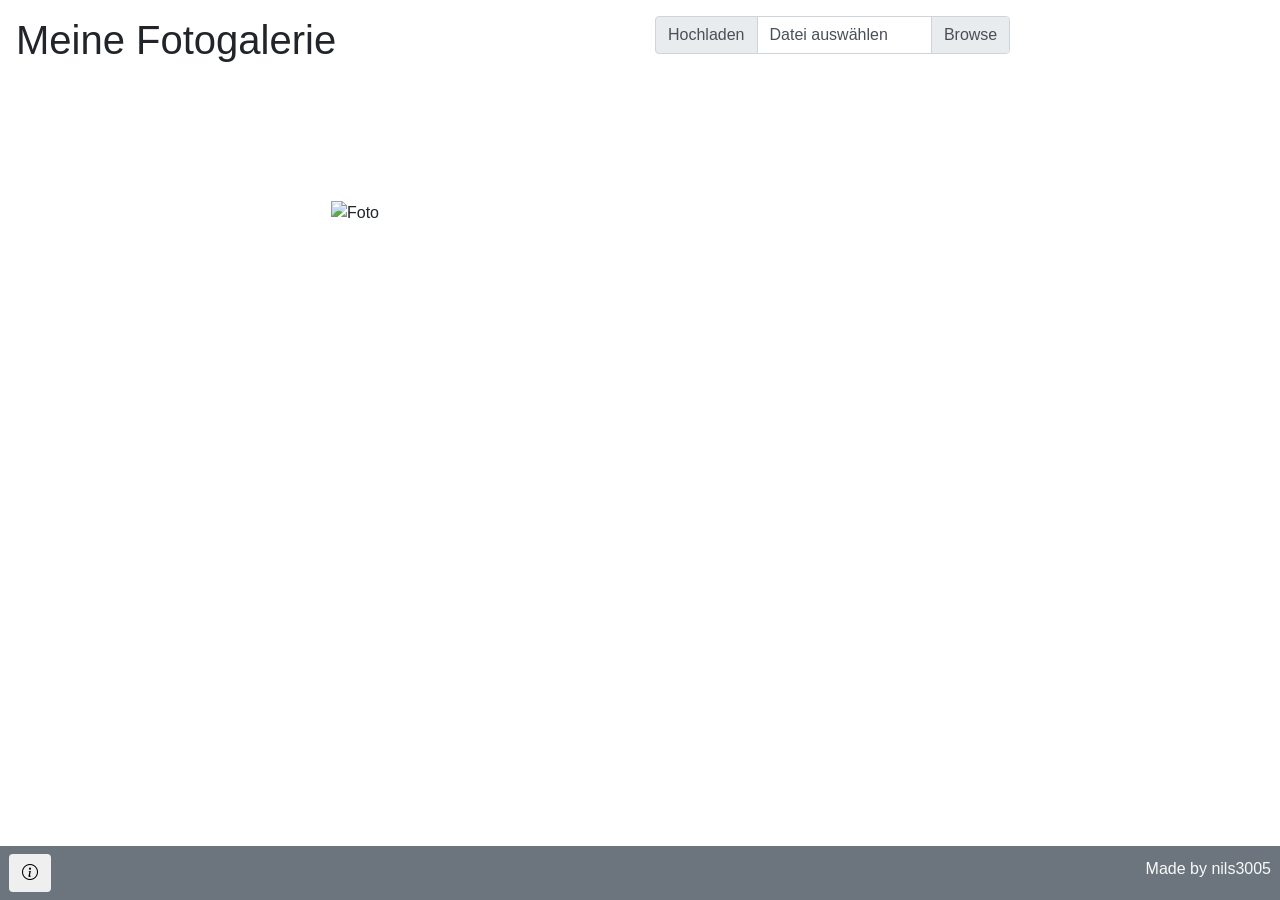
==== src/main/resources/templates/index.html @ 134f0b55 "Mit Multipartupload angefangen" ====
<!DOCTYPE html>
<html lang="de" xmlns:th="https://www.thymeleaf.org">
<head>
    <meta charset="UTF-8">
    <title>Fotogalerie</title>
    <link rel="stylesheet" href="https://cdn.jsdelivr.net/npm/bootstrap@4.1.3/dist/css/bootstrap.min.css" integrity="sha384-MCw98/SFnGE8fJT3GXwEOngsV7Zt27NXFoaoApmYm81iuXoPkFOJwJ8ERdknLPMO" crossorigin="anonymous">
    <link rel="stylesheet" href="https://cdn.jsdelivr.net/npm/bootstrap-icons@1.5.0/font/bootstrap-icons.css">
</head>
<body>
    <div class="container">
        <div class="row fixed-top pt-2 pb-2 mb-5 shadow p-3 bg-white rounded">
            <div class="col">
                <span class="h1">Meine Fotogalerie</span>
            </div>

            <div class="col">
                <div class="input-group">
                    <div class="input-group-prepend">
                        <button onclick="uploadFile();" type="button" class="btn input-group-text" id="inputGroupFileAddon01" >Hochladen</button>
                    </div>
                    <div class="custom-file">
                        <input multiple type="file" class="custom-file-input" id="fileupload" name="fileupload[]" onchange="showInputChange(this)" aria-describedby="inputGroupFileAddon01" accept="image/*">
                        <label class="custom-file-label w-50" for="fileupload" id="label">Datei auswählen</label>
                    </div>
                </div>
            </div>
        </div>

        <div class="row mt-5 pt-5 text-center">
            <div class="col">
            <span th:text="${photos?.isEmpty} ? 'Hier ist der Platz für deine Fotos!' : ''" class="text-secondary"></span>
            </div>
        </div>

        <div class="row mt-5 pt-3 mb-5 pb-5" id="photo-row">
            <div class="col-sm-6" th:each="foto : ${photos}">
                <div class="form-check mt-4 mb-4 d-flex justify-content-center shadow p-3 bg-white rounded">
                    <img th:src="@{'data:image/png;base64,'+${foto.getBase64()}}" class="photo img-fluid" alt="Foto" loading="lazy">
                </div>
            </div>
        </div>

        <div class="modal fade" id="photo-modal" tabindex="-1" role="dialog" aria-labelledby="exampleModalCenterTitle" aria-hidden="true">
            <div class="modal-dialog modal-dialog-centered modal-xl" role="document">
                <div class="modal-content">
                    <div class="modal-header">
                        <button type="button" class="close" data-dismiss="modal" aria-label="Close">
                            <span aria-hidden="true">&times;</span>
                        </button>
                    </div>
                    <div class="modal-body d-flex justify-content-center">
                        <img class="modal-img img-fluid" src="" alt="Photo Modal">
                    </div>
                    <div class="modal-footer">
                        <button type="button" onclick="deleteFile()" class="btn" data-dismiss="modal"><span class="bi bi-trash"></span></button>
                    </div>
                </div>
            </div>
        </div>

        <div class="row mt-5 pb-2 pt-2 bg-secondary text-center text-light shadow-lg rounded fixed-bottom">
            <div class="col d-flex justify-content-start pl-4 info-center">
                <button class="btn bi bi-info-circle" data-toggle="modal" data-target="#infoModal"></button>
            </div>
            <div class="col d-flex justify-content-end align-items-center pr-4">
                <span class="h6">Made by <a class="text-light" href="https://github.com/nils3005">nils3005</a></span>
            </div>
        </div>

        <div class="modal fade" id="infoModal" tabindex="-1" role="dialog" aria-labelledby="infoModalTitle" aria-hidden="true">
            <div class="modal-dialog" role="document">
                <div class="modal-content">
                    <div class="modal-header">
                        <button type="button" class="close" data-dismiss="modal" aria-label="Close">
                            <span aria-hidden="true">&times;</span>
                        </button>
                    </div>
                    <div class="modal-body">
                        <h5>Willkommen im Informationszentrum</h5>
                        <p>Das "Meine Fotogalerie"-Programm ermöglicht es Ihnen Bilder lokal in einer Datenbank zu sichern.</p>
                        <p>Zusätzlich werden Ihre Fotos in einer modernen Übersicht dargestellt.</p>
                        <p>Mit einem einfachen Mausklick, auf ein von Ihnen hochgeladenes Bild, können Sie diese als Popup-Ansicht darstellen.</p>
                        <hr>
                        <h5>Bedienung</h5>
                        <p>Laden Sie ganz bequem ein oder mehrere Fotos Ihrer Wahl über den Upload-Button oben rechts auf der Hauptseite hoch.</p>
                        <p>Fotos können Sie in der Popup-Ansicht genauso einfach löschen, wie Sie diese hinzugefügt haben.</p>
                        <p>Aktuell arbeiten wir an einem Papierkorb-Feature. Sobald dieser zur Verfügung steht werden Sie mehr erfahren.</p>
                        <p>Warnung: Momentan sind nur Fotos erlaubt.</p>
                        <hr>
                        <h5>Ansprechpartner</h5>
                        <p>Bei weiteren Fragen oder Bemerkungen, melden Sie sich bitte beim <a href="https://github.com/nils3005">Entwicklerteam</a>. Dort lässt sich ebenfalls der Quellcode finden.</p>
                        <p><em>Vielen Dank, dass Sie sich für uns entschieden haben!</em></p>
                    </div>
                </div>
            </div>
        </div>
    </div>

</body>
    <script>
        function reloadPhotos(){
            location.reload();
        }

        async function uploadFile() {
            let formData = new FormData();
            for(let i = 0; i < fileupload.files.length; i++){
                formData.append("data", fileupload.files[i]);
                await fetch('http://localhost:8080', {
                    method: "POST",
                    body: formData
                })
            }
            reloadPhotos();
        }

        function showInputChange(input) {
            const size = input.files.length;
            document.getElementById("label").innerHTML  = size + " Element(e)";
        }

        async function deleteFile() {
            reloadPhotos();
        }

        document.addEventListener("click", function (e){
            if(e.target.classList.contains("photo")){
                const src = e.target.getAttribute("src");
                document.querySelector(".modal-img").src = src;
                const myModal = new bootstrap.Modal(document.getElementById('photo-modal'))
                myModal.show();
            }
        })
    </script>
    <script src="https://code.jquery.com/jquery-3.3.1.slim.min.js" integrity="sha384-q8i/X+965DzO0rT7abK41JStQIAqVgRVzpbzo5smXKp4YfRvH+8abtTE1Pi6jizo" crossorigin="anonymous"></script>
    <script src="https://cdn.jsdelivr.net/npm/popper.js@1.14.3/dist/umd/popper.min.js" integrity="sha384-ZMP7rVo3mIykV+2+9J3UJ46jBk0WLaUAdn689aCwoqbBJiSnjAK/l8WvCWPIPm49" crossorigin="anonymous"></script>
    <script src="https://cdn.jsdelivr.net/npm/bootstrap@4.1.3/dist/js/bootstrap.min.js" integrity="sha384-ChfqqxuZUCnJSK3+MXmPNIyE6ZbWh2IMqE241rYiqJxyMiZ6OW/JmZQ5stwEULTy" crossorigin="anonymous"></script>

    <style>
        @media (min-width: 768px) {
          .modal-xl {
            width: 90%;
           max-width:1400px;
          }
        }
    </style>
</html>
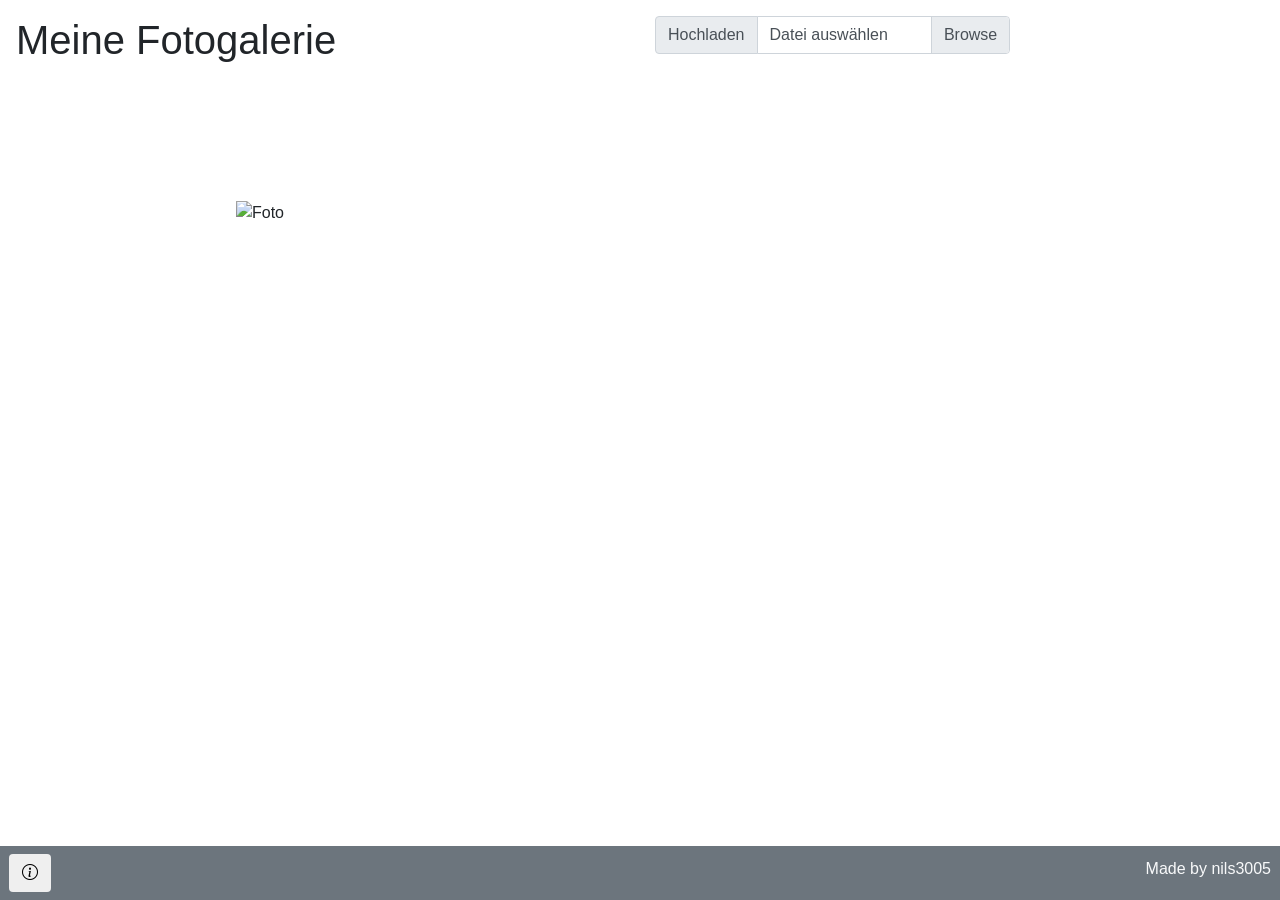
==== commit cbe68f5f: "Einzelne Bilder können in der PopUp Ansicht gelöscht werden" ====
--- a/src/main/resources/templates/index.html
+++ b/src/main/resources/templates/index.html
@@ -12,7 +12,6 @@
             <div class="col">
                 <span class="h1">Meine Fotogalerie</span>
             </div>
-
             <div class="col">
                 <div class="input-group">
                     <div class="input-group-prepend">
@@ -33,9 +32,9 @@
         </div>
 
         <div class="row mt-5 pt-3 mb-5 pb-5" id="photo-row">
-            <div class="col-sm-6" th:each="foto : ${photos}">
+            <div class="col-sm-4" th:each="foto : ${photos}">
                 <div class="form-check mt-4 mb-4 d-flex justify-content-center shadow p-3 bg-white rounded">
-                    <img th:src="@{'data:image/png;base64,'+${foto.getBase64()}}" class="photo img-fluid" alt="Foto" loading="lazy">
+                    <img th:src="@{'data:image/jpeg;base64,' + ${foto.getBase64()}}" th:id="${foto.id}" class="photo img-fluid" alt="Foto" loading="lazy">
                 </div>
             </div>
         </div>
@@ -49,10 +48,10 @@
                         </button>
                     </div>
                     <div class="modal-body d-flex justify-content-center">
-                        <img class="modal-img img-fluid" src="" alt="Photo Modal">
+                        <img class="modal-img img-fluid" src="" id="" alt="Photo Modal">
                     </div>
                     <div class="modal-footer">
-                        <button type="button" onclick="deleteFile()" class="btn" data-dismiss="modal"><span class="bi bi-trash"></span></button>
+                        <button type="button" onclick="deletePhotoFromModal()" class="btn" data-dismiss="modal"><span class="bi bi-trash"></span></button>
                     </div>
                 </div>
             </div>
@@ -97,49 +96,14 @@
     </div>
 
 </body>
-    <script>
-        function reloadPhotos(){
-            location.reload();
-        }
-
-        async function uploadFile() {
-            let formData = new FormData();
-            for(let i = 0; i < fileupload.files.length; i++){
-                formData.append("data", fileupload.files[i]);
-                await fetch('http://localhost:8080', {
-                    method: "POST",
-                    body: formData
-                })
-            }
-            reloadPhotos();
-        }
-
-        function showInputChange(input) {
-            const size = input.files.length;
-            document.getElementById("label").innerHTML  = size + " Element(e)";
-        }
-
-        async function deleteFile() {
-            reloadPhotos();
-        }
-
-        document.addEventListener("click", function (e){
-            if(e.target.classList.contains("photo")){
-                const src = e.target.getAttribute("src");
-                document.querySelector(".modal-img").src = src;
-                const myModal = new bootstrap.Modal(document.getElementById('photo-modal'))
-                myModal.show();
-            }
-        })
-    </script>
+    <script type="text/javascript" src="app.js"></script>
     <script src="https://code.jquery.com/jquery-3.3.1.slim.min.js" integrity="sha384-q8i/X+965DzO0rT7abK41JStQIAqVgRVzpbzo5smXKp4YfRvH+8abtTE1Pi6jizo" crossorigin="anonymous"></script>
     <script src="https://cdn.jsdelivr.net/npm/popper.js@1.14.3/dist/umd/popper.min.js" integrity="sha384-ZMP7rVo3mIykV+2+9J3UJ46jBk0WLaUAdn689aCwoqbBJiSnjAK/l8WvCWPIPm49" crossorigin="anonymous"></script>
     <script src="https://cdn.jsdelivr.net/npm/bootstrap@4.1.3/dist/js/bootstrap.min.js" integrity="sha384-ChfqqxuZUCnJSK3+MXmPNIyE6ZbWh2IMqE241rYiqJxyMiZ6OW/JmZQ5stwEULTy" crossorigin="anonymous"></script>
-
     <style>
         @media (min-width: 768px) {
           .modal-xl {
-            width: 90%;
+           width: 90%;
            max-width:1400px;
           }
         }
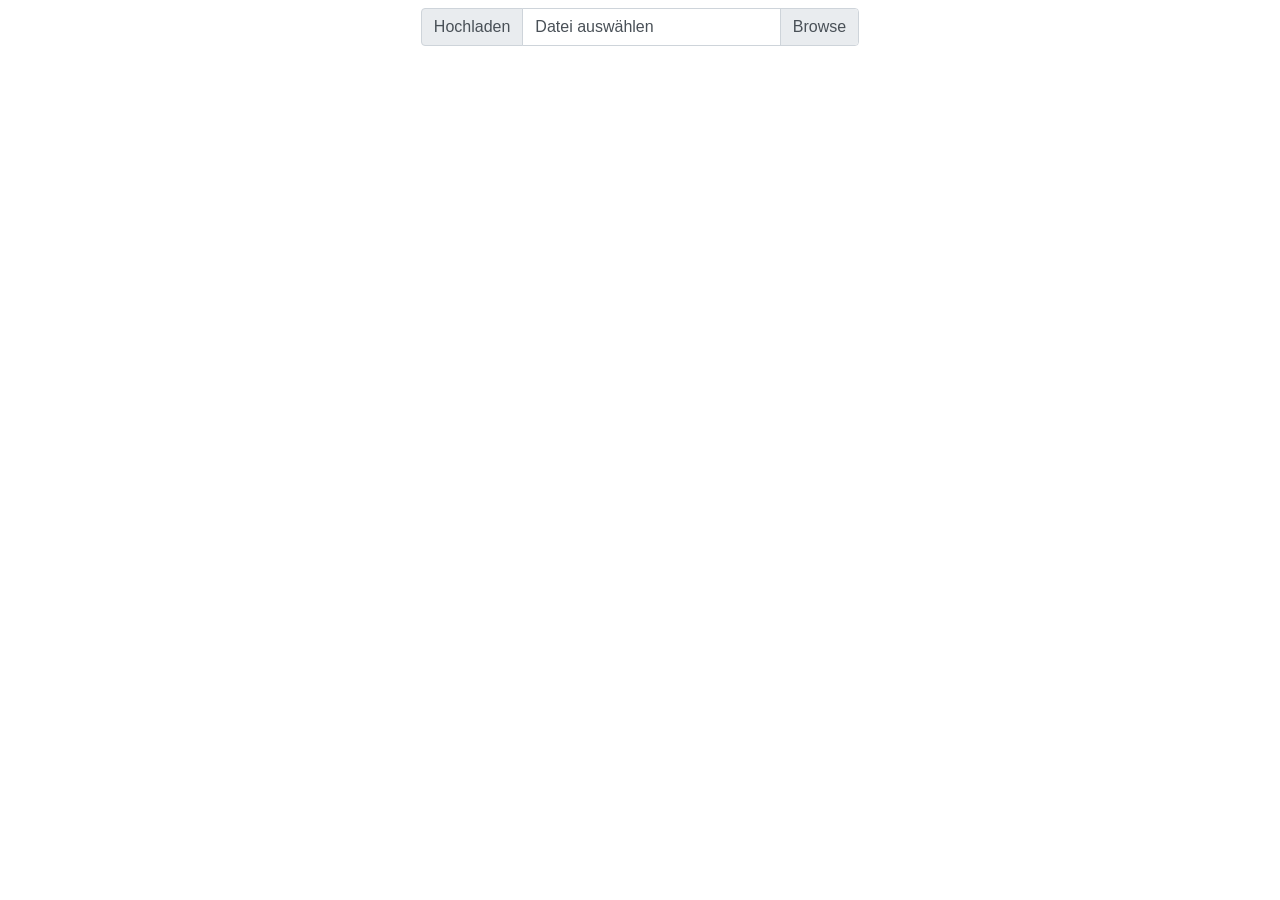
==== commit b60caefb: "th replace für static content, löschen und downloaden von mehreren Fotos aufeinmal" ====
--- a/src/main/resources/templates/index.html
+++ b/src/main/resources/templates/index.html
@@ -5,98 +5,7 @@
     <title>Fotogalerie</title>
     <link rel="stylesheet" href="https://cdn.jsdelivr.net/npm/bootstrap@4.1.3/dist/css/bootstrap.min.css" integrity="sha384-MCw98/SFnGE8fJT3GXwEOngsV7Zt27NXFoaoApmYm81iuXoPkFOJwJ8ERdknLPMO" crossorigin="anonymous">
     <link rel="stylesheet" href="https://cdn.jsdelivr.net/npm/bootstrap-icons@1.5.0/font/bootstrap-icons.css">
-</head>
-<body>
-    <div class="container">
-        <div class="row fixed-top pt-2 pb-2 mb-5 shadow p-3 bg-white rounded">
-            <div class="col">
-                <span class="h1">Meine Fotogalerie</span>
-            </div>
-            <div class="col">
-                <div class="input-group">
-                    <div class="input-group-prepend">
-                        <button onclick="uploadFile();" type="button" class="btn input-group-text" id="inputGroupFileAddon01" >Hochladen</button>
-                    </div>
-                    <div class="custom-file">
-                        <input multiple type="file" class="custom-file-input" id="fileupload" name="fileupload[]" onchange="showInputChange(this)" aria-describedby="inputGroupFileAddon01" accept="image/*">
-                        <label class="custom-file-label w-50" for="fileupload" id="label">Datei auswählen</label>
-                    </div>
-                </div>
-            </div>
-        </div>
-
-        <div class="row mt-5 pt-5 text-center">
-            <div class="col">
-            <span th:text="${photos?.isEmpty} ? 'Hier ist der Platz für deine Fotos!' : ''" class="text-secondary"></span>
-            </div>
-        </div>
-
-        <div class="row mt-5 pt-3 mb-5 pb-5" id="photo-row">
-            <div class="col-sm-4" th:each="foto : ${photos}">
-                <div class="form-check mt-4 mb-4 d-flex justify-content-center shadow p-3 bg-white rounded">
-                    <img th:src="@{'data:image/jpeg;base64,' + ${foto.getBase64()}}" th:id="${foto.id}" class="photo img-fluid" alt="Foto" loading="lazy">
-                </div>
-            </div>
-        </div>
-
-        <div class="modal fade" id="photo-modal" tabindex="-1" role="dialog" aria-labelledby="exampleModalCenterTitle" aria-hidden="true">
-            <div class="modal-dialog modal-dialog-centered modal-xl" role="document">
-                <div class="modal-content">
-                    <div class="modal-header">
-                        <button type="button" class="close" data-dismiss="modal" aria-label="Close">
-                            <span aria-hidden="true">&times;</span>
-                        </button>
-                    </div>
-                    <div class="modal-body d-flex justify-content-center">
-                        <img class="modal-img img-fluid" src="" id="" alt="Photo Modal">
-                    </div>
-                    <div class="modal-footer">
-                        <button type="button" onclick="deletePhotoFromModal()" class="btn" data-dismiss="modal"><span class="bi bi-trash"></span></button>
-                    </div>
-                </div>
-            </div>
-        </div>
-
-        <div class="row mt-5 pb-2 pt-2 bg-secondary text-center text-light shadow-lg rounded fixed-bottom">
-            <div class="col d-flex justify-content-start pl-4 info-center">
-                <button class="btn bi bi-info-circle" data-toggle="modal" data-target="#infoModal"></button>
-            </div>
-            <div class="col d-flex justify-content-end align-items-center pr-4">
-                <span class="h6">Made by <a class="text-light" href="https://github.com/nils3005">nils3005</a></span>
-            </div>
-        </div>
-
-        <div class="modal fade" id="infoModal" tabindex="-1" role="dialog" aria-labelledby="infoModalTitle" aria-hidden="true">
-            <div class="modal-dialog" role="document">
-                <div class="modal-content">
-                    <div class="modal-header">
-                        <button type="button" class="close" data-dismiss="modal" aria-label="Close">
-                            <span aria-hidden="true">&times;</span>
-                        </button>
-                    </div>
-                    <div class="modal-body">
-                        <h5>Willkommen im Informationszentrum</h5>
-                        <p>Das "Meine Fotogalerie"-Programm ermöglicht es Ihnen Bilder lokal in einer Datenbank zu sichern.</p>
-                        <p>Zusätzlich werden Ihre Fotos in einer modernen Übersicht dargestellt.</p>
-                        <p>Mit einem einfachen Mausklick, auf ein von Ihnen hochgeladenes Bild, können Sie diese als Popup-Ansicht darstellen.</p>
-                        <hr>
-                        <h5>Bedienung</h5>
-                        <p>Laden Sie ganz bequem ein oder mehrere Fotos Ihrer Wahl über den Upload-Button oben rechts auf der Hauptseite hoch.</p>
-                        <p>Fotos können Sie in der Popup-Ansicht genauso einfach löschen, wie Sie diese hinzugefügt haben.</p>
-                        <p>Aktuell arbeiten wir an einem Papierkorb-Feature. Sobald dieser zur Verfügung steht werden Sie mehr erfahren.</p>
-                        <p>Warnung: Momentan sind nur Fotos erlaubt.</p>
-                        <hr>
-                        <h5>Ansprechpartner</h5>
-                        <p>Bei weiteren Fragen oder Bemerkungen, melden Sie sich bitte beim <a href="https://github.com/nils3005">Entwicklerteam</a>. Dort lässt sich ebenfalls der Quellcode finden.</p>
-                        <p><em>Vielen Dank, dass Sie sich für uns entschieden haben!</em></p>
-                    </div>
-                </div>
-            </div>
-        </div>
-    </div>
-
-</body>
-    <script type="text/javascript" src="app.js"></script>
+    <script type="text/javascript" src="main.js"></script>
     <script src="https://code.jquery.com/jquery-3.3.1.slim.min.js" integrity="sha384-q8i/X+965DzO0rT7abK41JStQIAqVgRVzpbzo5smXKp4YfRvH+8abtTE1Pi6jizo" crossorigin="anonymous"></script>
     <script src="https://cdn.jsdelivr.net/npm/popper.js@1.14.3/dist/umd/popper.min.js" integrity="sha384-ZMP7rVo3mIykV+2+9J3UJ46jBk0WLaUAdn689aCwoqbBJiSnjAK/l8WvCWPIPm49" crossorigin="anonymous"></script>
     <script src="https://cdn.jsdelivr.net/npm/bootstrap@4.1.3/dist/js/bootstrap.min.js" integrity="sha384-ChfqqxuZUCnJSK3+MXmPNIyE6ZbWh2IMqE241rYiqJxyMiZ6OW/JmZQ5stwEULTy" crossorigin="anonymous"></script>
@@ -108,4 +17,50 @@
           }
         }
     </style>
+</head>
+<body>
+<!--Navbar-->
+    <div th:replace="~{fragments/nav :: navbar}"></div>
+    <div class="container">
+            <!--Upload Form-->
+            <div class="row d-flex align-items-center justify-content-center p-2">
+                <div class="col col-sm-5 input-group">
+                    <div class="input-group-prepend">
+                        <button onclick="uploadFile();" type="button" class="btn input-group-text" id="inputGroupFileAddon01" >Hochladen</button>
+                    </div>
+                    <div class="custom-file">
+                        <input multiple type="file" class="custom-file-input" id="fileupload" name="fileupload[]" onchange="showInputChange(this)" aria-describedby="inputGroupFileAddon01" accept="image/*">
+                        <label class="custom-file-label" for="fileupload" id="label">Datei auswählen</label>
+                    </div>
+                </div>
+            </div>
+
+            <!--Fotospalten-->
+            <div th:replace="~{fragments/photos :: photos}"></div>
+
+            <!--Img Modal-->
+            <div class="modal fade" id="photo-modal" tabindex="-1" role="dialog" aria-labelledby="exampleModalCenterTitle" aria-hidden="true">
+                <div class="modal-dialog modal-dialog-centered modal-xl" role="document">
+                    <div class="modal-content">
+                        <div class="modal-header">
+                            <button type="button" class="close" data-dismiss="modal" aria-label="Close">
+                                <span aria-hidden="true">&times;</span>
+                            </button>
+                        </div>
+                        <div class="modal-body d-flex justify-content-center">
+                            <img class="modal-img img-fluid" src="" id="" alt="Photo Modal">
+                        </div>
+                        <div class="modal-footer">
+                            <button onclick="downloadPhotoFromModal()" class="btn" type="button"><span class="bi bi-download"></span></button>
+                            <button type="button" onclick="deletePhotoFromModal()" class="btn " data-dismiss="modal"><span class="bi bi-trash"></span></button>
+                        </div>
+                    </div>
+                </div>
+            </div>
+
+            <!--Footer-->
+            <div th:replace="~{fragments/footer :: footer}"></div>
+        </div>
+
+</body>
 </html>
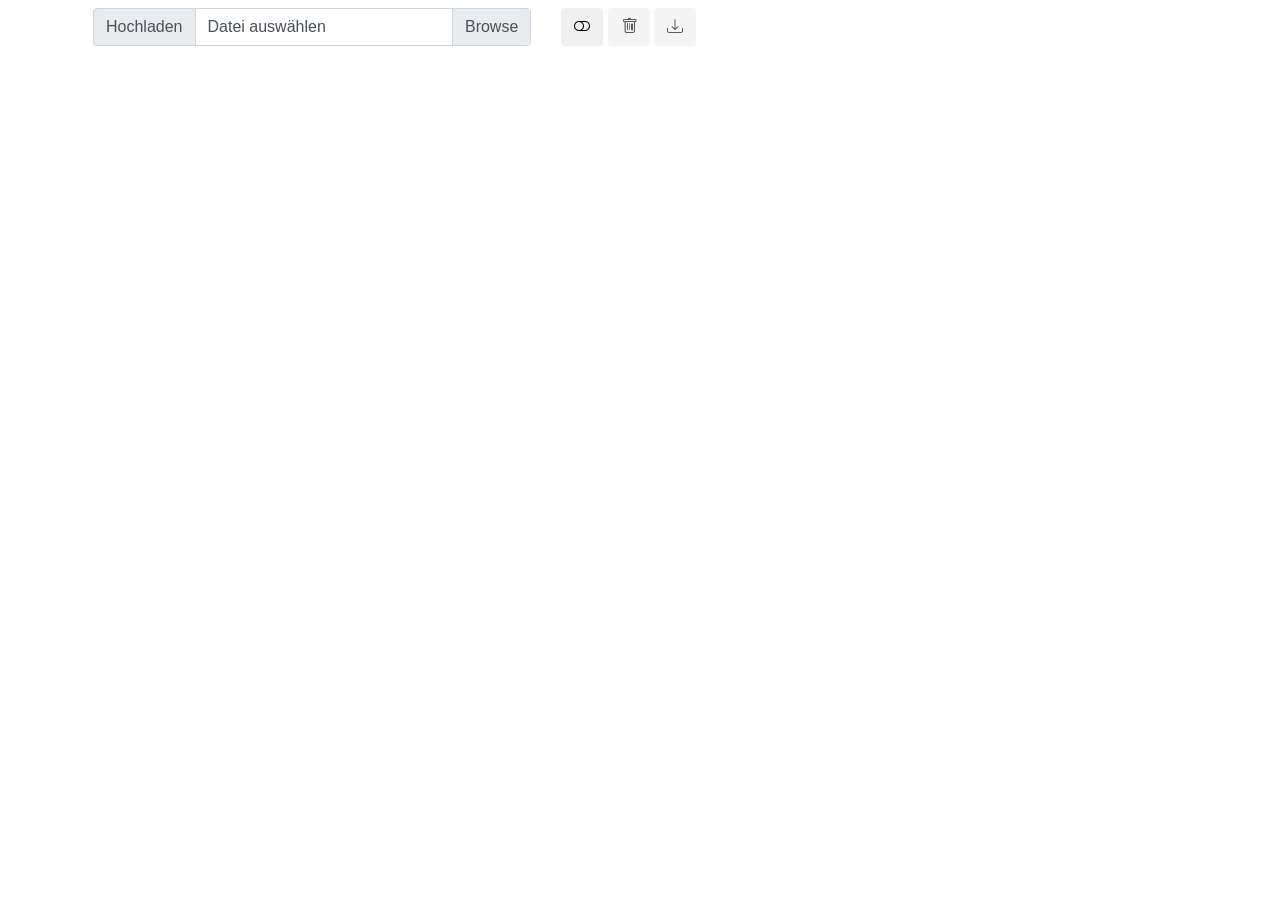
==== commit deaae4d3: "lLöschen und Herunterladen von Fotos auf index html verschoben" ====
--- a/src/main/resources/templates/index.html
+++ b/src/main/resources/templates/index.html
@@ -21,6 +21,7 @@
 <body>
 <!--Navbar-->
     <div th:replace="~{fragments/nav :: navbar}"></div>
+
     <div class="container">
             <!--Upload Form-->
             <div class="row d-flex align-items-center justify-content-center p-2">
@@ -32,6 +33,12 @@
                         <input multiple type="file" class="custom-file-input" id="fileupload" name="fileupload[]" onchange="showInputChange(this)" aria-describedby="inputGroupFileAddon01" accept="image/*">
                         <label class="custom-file-label" for="fileupload" id="label">Datei auswählen</label>
                     </div>
+                </div>
+
+                <div class="col">
+                    <button onclick="toggleSelect(this)" class="btn bi bi-toggle-off"></button>
+                    <button onclick="deleteSelectedPhotos(this)" id="multipleDelete" class="btn bi bi-trash disabled"></button>
+                    <button onclick="downloadSelectedPhotos(this)" id="multipleDownload" class="btn bi bi-download disabled"></button>
                 </div>
             </div>
 
@@ -57,9 +64,6 @@
                     </div>
                 </div>
             </div>
-
-            <!--Footer-->
-            <div th:replace="~{fragments/footer :: footer}"></div>
         </div>
 
 </body>
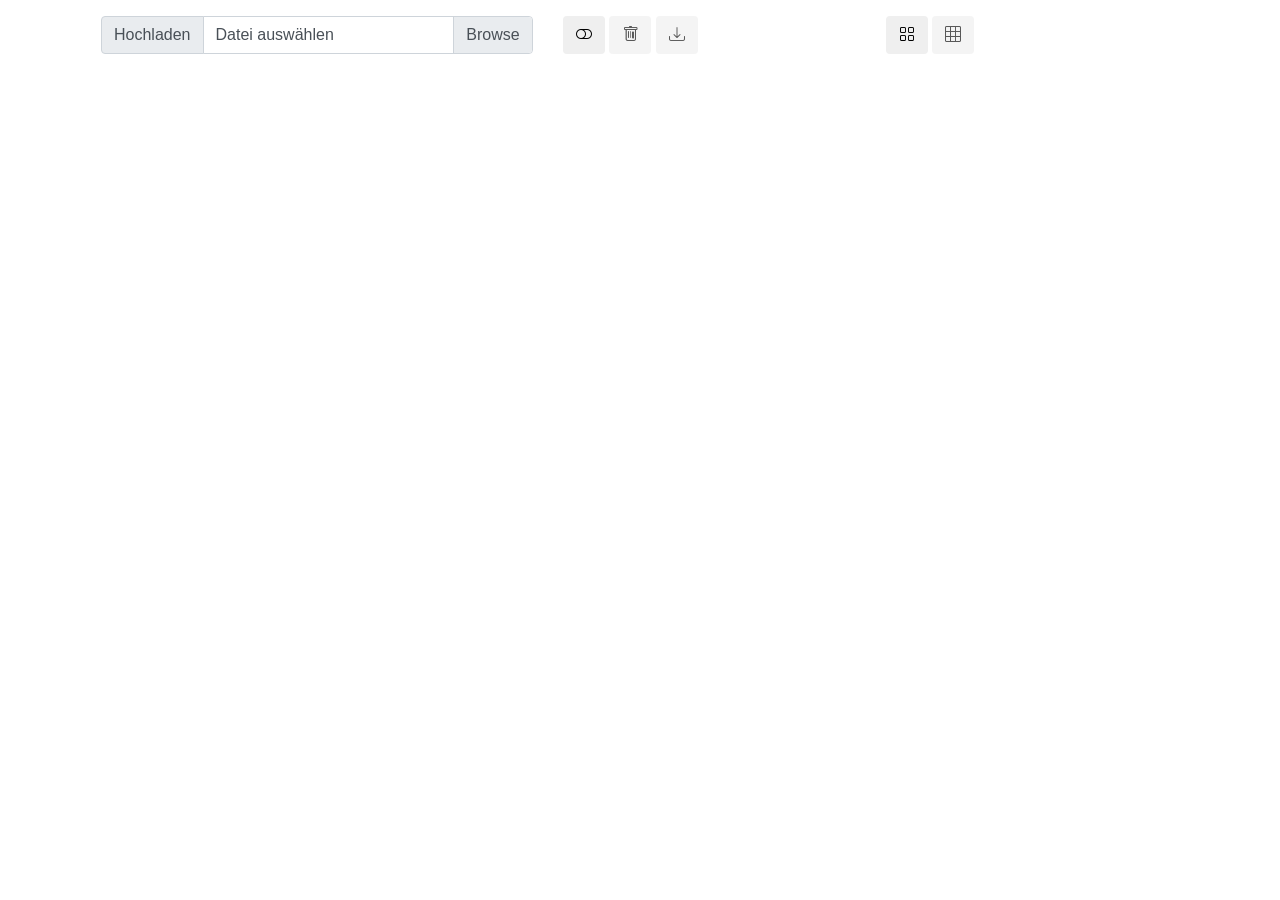
==== commit 189af53b: "Ansicht der Bilder wechselbar zwischen 2 und 3 Spalten" ====
--- a/src/main/resources/templates/index.html
+++ b/src/main/resources/templates/index.html
@@ -19,12 +19,12 @@
     </style>
 </head>
 <body>
-<!--Navbar-->
+    <!--Navbar-->
     <div th:replace="~{fragments/nav :: navbar}"></div>
 
     <div class="container">
-            <!--Upload Form-->
-            <div class="row d-flex align-items-center justify-content-center p-2">
+            <!--Control Form-->
+            <div class="row d-flex align-items-center justify-content-center p-3">
                 <div class="col col-sm-5 input-group">
                     <div class="input-group-prepend">
                         <button onclick="uploadFile();" type="button" class="btn input-group-text" id="inputGroupFileAddon01" >Hochladen</button>
@@ -39,6 +39,11 @@
                     <button onclick="toggleSelect(this)" class="btn bi bi-toggle-off"></button>
                     <button onclick="deleteSelectedPhotos(this)" id="multipleDelete" class="btn bi bi-trash disabled"></button>
                     <button onclick="downloadSelectedPhotos(this)" id="multipleDownload" class="btn bi bi-download disabled"></button>
+                </div>
+
+                <div class="col">
+                    <button onclick="changeView(this)" id="2cols" class="btn bi bi-grid"></button>
+                    <button onclick="changeView(this)" id="3cols" class="btn bi bi-grid-3x3 disabled"></button>
                 </div>
             </div>
 
@@ -65,6 +70,5 @@
                 </div>
             </div>
         </div>
-
 </body>
 </html>
